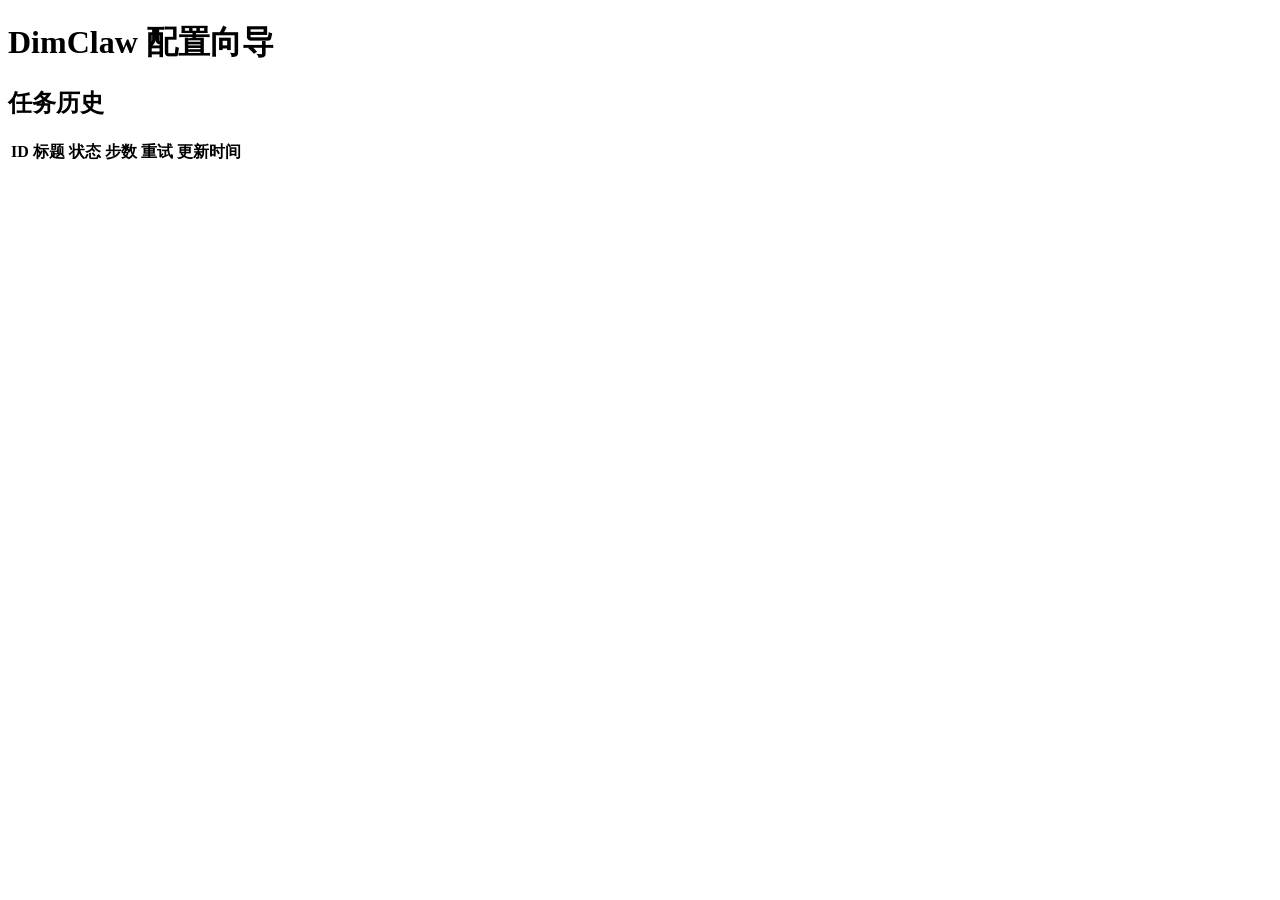
==== src/web/static/index.html @ c23f21a5 "v0.3: web ui, feishu sidecar, model/agent/channel config" ====
﻿<!doctype html>
<html lang="zh-CN">
<head>
  <meta charset="utf-8" />
  <meta name="viewport" content="width=device-width,initial-scale=1" />
  <title>DimClaw 控制台</title>
  <link rel="stylesheet" href="/style.css" />
</head>
<body>
  <div class="wrap">
    <h1>DimClaw 配置向导</h1>
    <div id="wizard" class="card"></div>
    <div id="dashboard" class="card hidden">
      <h2>任务历史</h2>
      <table id="tasks">
        <thead><tr><th>ID</th><th>标题</th><th>状态</th><th>步数</th><th>重试</th><th>更新时间</th></tr></thead>
        <tbody></tbody>
      </table>
    </div>
  </div>
  <script src="/script.js"></script>
</body>
</html>
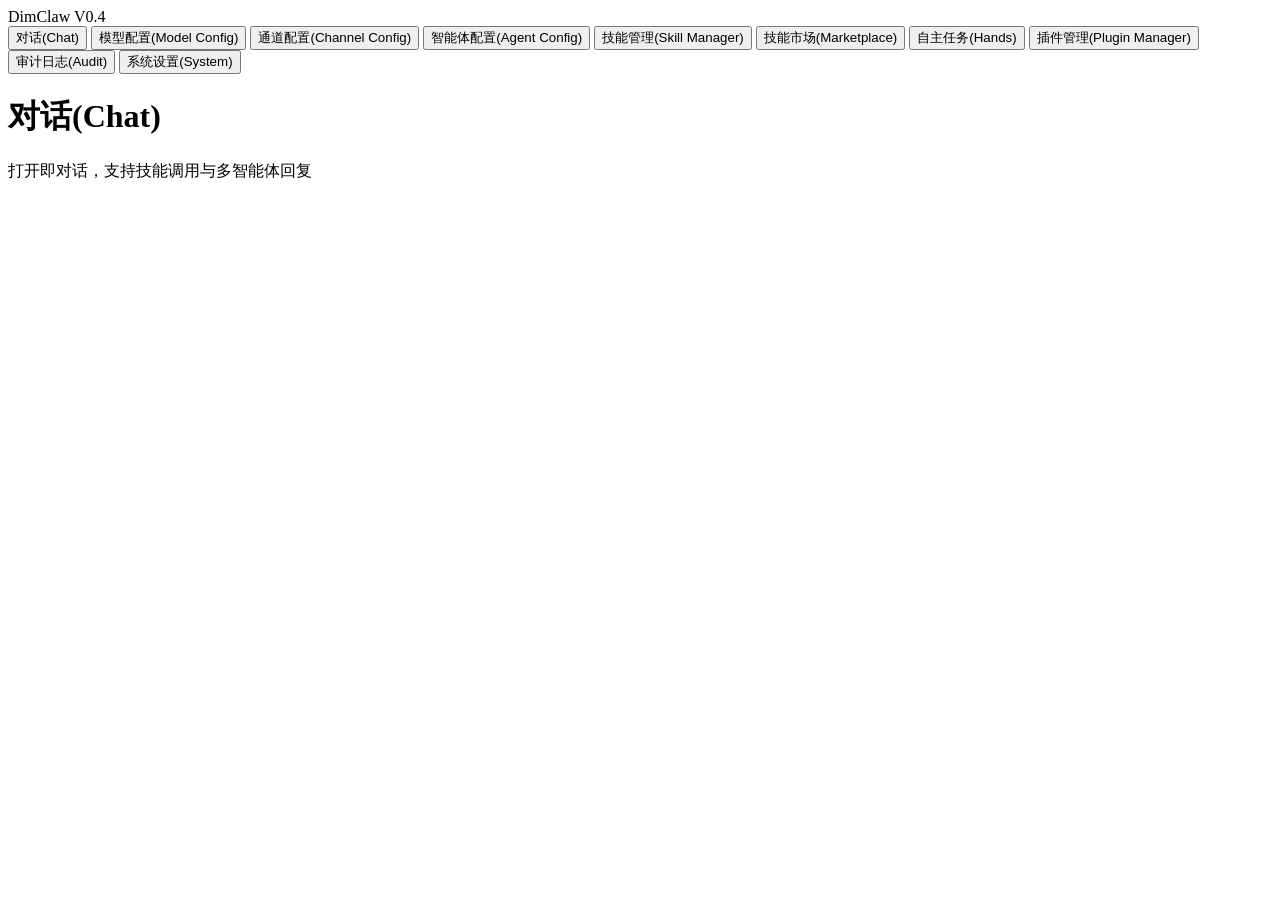
==== commit f6c6854b: "v0.4: final version with OpenFang and OpenClaw integration" ====
--- a/src/web/static/index.html
+++ b/src/web/static/index.html
@@ -2,22 +2,41 @@
 <html lang="zh-CN">
 <head>
   <meta charset="utf-8" />
-  <meta name="viewport" content="width=device-width,initial-scale=1" />
-  <title>DimClaw 控制台</title>
+  <meta name="viewport" content="width=device-width, initial-scale=1" />
+  <title>DimClaw V0.4</title>
   <link rel="stylesheet" href="/style.css" />
 </head>
 <body>
-  <div class="wrap">
-    <h1>DimClaw 配置向导</h1>
-    <div id="wizard" class="card"></div>
-    <div id="dashboard" class="card hidden">
-      <h2>任务历史</h2>
-      <table id="tasks">
-        <thead><tr><th>ID</th><th>标题</th><th>状态</th><th>步数</th><th>重试</th><th>更新时间</th></tr></thead>
-        <tbody></tbody>
-      </table>
-    </div>
+  <div class="app">
+    <aside class="sidebar">
+      <div class="brand">DimClaw V0.4</div>
+      <div class="nav" id="nav">
+        <button data-tab="chat" class="active">对话(Chat)</button>
+        <button data-tab="models">模型配置(Model Config)</button>
+        <button data-tab="channels">通道配置(Channel Config)</button>
+        <button data-tab="agents">智能体配置(Agent Config)</button>
+        <button data-tab="skills">技能管理(Skill Manager)</button>
+        <button data-tab="marketplace">技能市场(Marketplace)</button>
+        <button data-tab="hands">自主任务(Hands)</button>
+        <button data-tab="plugins">插件管理(Plugin Manager)</button>
+        <button data-tab="audit">审计日志(Audit)</button>
+        <button data-tab="system">系统设置(System)</button>
+      </div>
+    </aside>
+
+    <main class="main">
+      <header class="topbar">
+        <div>
+          <h1 id="page-title">对话(Chat)</h1>
+          <p class="sub" id="page-sub">打开即对话，支持技能调用与多智能体回复</p>
+        </div>
+        <div class="service-status" id="service-status"></div>
+      </header>
+
+      <section id="panel"></section>
+    </main>
   </div>
+
   <script src="/script.js"></script>
 </body>
 </html>
